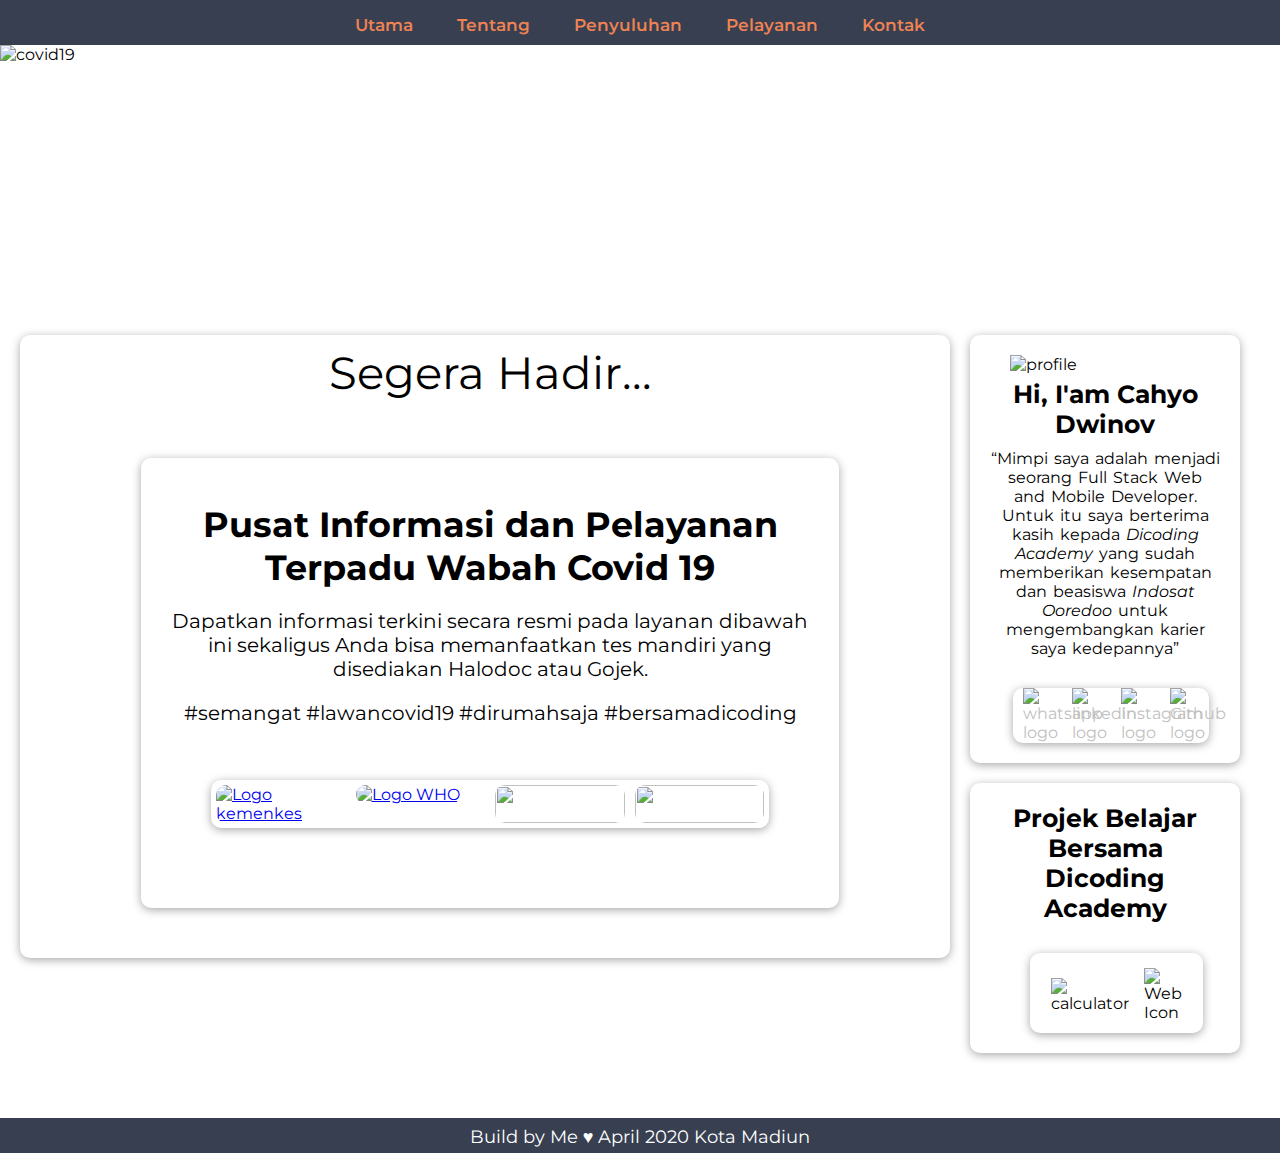
==== assets/Pelayanan.html @ 867707d9 "Menambahkan halaman baru" ====
<!DOCTYPE html>
<html lang="en">

<head>
    <meta charset="UTF-8">
    <meta name="viewport" content="width=device-width, initial-scale=1.0">
    <title>Melawan Covid 19 : Pelayanan</title>
    <link rel="stylesheet" href="./style.css">
</head>

<body>
    <header>
        <nav>
            <ul>
                <li><a href="/index.html">Utama</a></li>
                <li><a href="/assets/tentang.html">Tentang</a></li>
                <li><a href="/assets/Penyuluhan.html">Penyuluhan</a></li>
                <li><a href="/assets/Pelayanan.html">Pelayanan</a></li>
                <li><a href="#">Kontak</a></li>
            </ul>

        </nav>
        <div class="jumbotron">
            <div class="jumbotron-cover"><img src="/image/jumbotron-3.svg" alt="covid19" id="jumbotron-cover"></div>

            <h1>Pelayanan Kesehatan</h1>
            <p>Web Informasi Seputar Pandemi Covid 19 yang di bangun oleh Cahyo Dwinov <br> sebagai salah satu prasyarat kelulusan kelas Web Pemrograman Dasar. <br> &hearts; <a href="https://www.dicoding.com/users/573410" target="_blank" class="dicoding-access">Dicoding Academy</a>                &hearts;</p>
        </div>
    </header>
    <main>
        <div class="container-pelayanan">
            <div class="box cooming-son">
                <p>Segera Hadir...</p>
            </div>
            <div class="box human">
                <img src="/image/coomingson.png" alt="">
            </div>
            <div class="container-information">
                <div class="information-text">
                    <h2>Pusat Informasi dan Pelayanan Terpadu Wabah Covid 19</h2>
                    <p>Dapatkan informasi terkini secara resmi pada layanan dibawah ini sekaligus Anda bisa memanfaatkan tes mandiri yang disediakan Halodoc atau Gojek. </p>
                    <p>#semangat #lawancovid19 #dirumahsaja #bersamadicoding</p>
                </div>

                <div class="box-channel">
                    <div class="box kemenkes">
                        <a href="https://covid19.kemkes.go.id/" target="_blank"><img src="/image/kemenkes-logo.jpg" alt="Logo kemenkes"></a>
                    </div>
                    <div class="box who">
                        <a href="https://www.who.int/emergencies/diseases/novel-coronavirus-2019/advice-for-public" target="_blank"><img src="/image/who-logo.png" alt="Logo WHO"></a>
                    </div>
                    <div class="box halodoc">
                        <a href="https://www.halodoc.com/cek-risiko-tertular-virus-corona-secara-online-di-sini" target="_blank"><img src="/image/halodoc-logo.jpg" alt=""></a>
                    </div>
                    <div class="box gojek">
                        <a href="https://www.gojek.com/blog/gojek/check-covid-19/" target="_blank"><img src="/image/gojek-logo.jpg" alt=""></a>
                    </div>
                </div>
            </div>

        </div>

        <aside>
            <article class="card">
                <img src="/image/profile.svg" alt="profile ">
                <h3>Hi, I'am Cahyo Dwinov</h3>
                <p class="p-aside">“Mimpi saya adalah menjadi seorang Full Stack Web and Mobile Developer. Untuk itu saya berterima kasih kepada <a class="link-aside" href="https://www.dicoding.com/" target="_blank">Dicoding Academy</a> yang sudah memberikan kesempatan
                    dan beasiswa
                    <a class="link-aside" href="https://idcamp.indosatooredoo.com/" target="_blank">Indosat Ooredoo</a> untuk mengembangkan karier saya kedepannya”</p>
                <div class="container">
                    <div class="box">
                        <a href="https://api.whatsapp.com/send?phone=628999876165&text=&source=&data=" target="_blank"><img src="/image/whatsapp-logo.svg" alt="whatsapp logo"></a>

                    </div>
                    <div class="box">
                        <a href="https://id.linkedin.com/in/cahyo-dwinov-392307199" target="_blank"><img src="/image/linkedin-logo.svg" alt="linkedin logo"></a>

                    </div>
                    <div class="box">
                        <a href=" https://www.instagram.com/cahyo.dwinov/" target="_blank"><img src="/image/instagram-logo.svg" alt="Instagram logo"></a>

                    </div>
                    <div class="box">
                        <a href="https://github.com/cahyo-dwinov" target="_blank"><img src="/image/github-logo.svg" alt="Github logo"></a>

                    </div>
                </div>


            </article>

            </article>
            <article class="card">
                <div id="project-card ">
                    <h3>Projek Belajar Bersama Dicoding Academy</h3>
                </div>
                <div class="container project">
                    <div class="box project">
                        <img src="/image/calculator-icon.svg" alt="calculator">
                    </div>
                    <div class="box project">
                        <img src="/image/web-icon.svg" alt="Web Icon">
                    </div>
                </div>
            </article>
        </aside>
    </main>
    <div class="clear"></div>
    <footer>
        <p> Build by Me &hearts; April 2020 Kota Madiun</span>
        </p>
    </footer>





    <script src=" "></script>
</body>

</html>
---- assets/style.css ----
@import url('https://fonts.googleapis.com/css?family=Montserrat:200,200i,300,300i,400,400i,500,500i,600,700,700i,800,900&display=swap');
    * {
        box-sizing: border-box;
    }
    
    body {
        font-family: 'Montserrat', sans-serif;
        margin: 0;
    }
    /*=============Navbar Start============ */
    
    nav {
        background-color: #373F51;
        padding: 0px;
        margin: 0;
        position: fixed;
        top: 0;
        z-index: 99;
        width: 100%;
        height: 45px;
    }
    
    .navbar-menus img {
        display: none;
    }
    
    nav ul {
        list-style: none;
        text-align: center;
        margin: 0;
        padding: 15px;
        overflow: hidden;
    }
    
    nav li {
        display: inline;
        padding: 20px;
    }
    
    nav a {
        color: #EF8354;
        font-size: 18px;
        font-weight: normal;
        text-decoration: none;
        font-weight: 580;
    }
    
    nav a:hover {
        color: white;
    }
    
    nav a:active {
        color: white;
    }
    /*=============Jumbotron Start============ */
    
    .jumbotron {
        margin-top: 45px;
        padding: 0;
        height: 250px;
    }
    
    .jumbotron-cover img {
        width: 100%;
        height: 250px;
        object-fit: cover;
        position: absolute;
        z-index: -99;
    }
    
    .jumbotron h1,
    p {
        margin: auto;
        color: white;
    }
    
    .jumbotron h1 {
        margin: auto;
        position: relative;
        top: 15%;
        text-align: center;
        font-size: 90px;
        font-weight: 800;
        letter-spacing: 8px;
    }
    
    .jumbotron p {
        font-size: 18px;
        font-weight: lighter;
        position: relative;
        font-style: italic;
        text-align: center;
        padding-top: 55px;
        color: white;
    }
    
    p .dicoding-access {
        color: white;
        text-decoration: none;
    }
    
    p .dicoding-access:hover {
        color: #bbbbbb;
    }
    /*=============Jumbotron End============ */
    /*=============Main Start============ */
    
    main {
        padding: 20px;
    }
    
    .card {
        padding: 20px;
        margin: 20px;
        border-radius: 10px 10px 10px 10px;
        -moz-border-radius: 10px 10px 10px 10px;
        -webkit-border-radius: 10px 10px 10px 10px;
        border: 0px solid #000000;
        -webkit-box-shadow: 0px 2px 10px 0px rgba(0, 0, 0, 0.35);
        -moz-box-shadow: 0px 2px 10px 0px rgba(0, 0, 0, 0.35);
        box-shadow: 0px 2px 10px 0px rgba(0, 0, 0, 0.35);
    }
    
    #content {
        float: left;
        width: 75%;
    }
    
    aside {
        float: right;
        width: 25%;
    }
    
    article h2 {
        font-size: 35px;
        padding: 5px 0 0 15px;
        margin: 0;
    }
    
    article h2:hover {
        color: rgb(7, 98, 216);
        cursor: pointer;
        text-decoration: underline;
    }
    
    article p {
        padding: 0 20px 0 15px;
        text-indent: 50px;
        word-spacing: 2px;
        text-align: justify;
    }
    
    article ul p {
        text-indent: 0;
    }
    
    article p {
        color: black;
        font-size: 20px;
    }
    
    li a {
        font-size: 17px;
    }
    
    article a {
        text-decoration: none;
        color: #BFC0C0;
    }
    
    article a:hover {
        color: rgb(7, 98, 216);
        text-decoration: underline;
    }
    
    article ul {
        padding: 0 0 5px 5px;
        margin: 0;
        position: relative;
    }
    
    article li {
        display: inline-block;
        list-style: none;
        padding: 4px;
        margin-right: 50px;
    }
    
    .next-button p {
        font-weight: 600;
        padding-top: 10px;
        text-align: right;
    }
    
    .next-button p:hover {
        color: rgb(7, 98, 216);
        cursor: pointer;
        text-decoration: underline;
    }
    
    article h4 {
        padding-left: 18px;
        font-size: 19px;
        margin-bottom: 7px;
    }
    
    article .link-article {
        margin-left: -48px;
    }
    
    article .link-article a {
        color: black;
    }
    
    article .link-article a:hover {
        color: rgb(7, 98, 216);
    }
    
    .card-01 img {
        width: 450px;
        border-radius: 25px 0px;
        margin: 5px 15px 10px 20px;
        float: left;
    }
    
    .penyuluhan-img img {
        width: 650px;
        border-radius: 25px 25px;
        margin: 5px 15px 10px 175px;
    }
    
    .penyuluhan-img img:hover {
        box-shadow: 0px 4px 20px rgba(0, 0, 0, 0.25);
    }
    /*=============Main End============ */
    /*=============Aside Start============ */
    
    article img {
        width: 65%;
        margin: 10px 25px 10px 60px;
    }
    
    article h3 {
        text-align: center;
        font-size: 25px;
        margin: 0;
    }
    
    aside article p {
        padding: 0;
        margin-top: 10px;
        text-align: center;
        text-indent: 0;
        font-size: 16px;
    }
    
    article a.link-aside {
        color: black;
        font-style: italic;
    }
    
    article a.link-aside:hover {
        color: black;
        font-style: italic;
    }
    
    .container {
        display: flex;
        justify-content: center;
        align-items: center;
        width: 85%;
        height: 55px;
        margin: 30px 5px 0 23px;
        border-radius: 10px 10px 10px 10px;
        -moz-border-radius: 10px 10px 10px 10px;
        -webkit-border-radius: 10px 10px 10px 10px;
        border: 0px solid #000000;
        -webkit-box-shadow: 0px 2px 10px 0px rgba(0, 0, 0, 0.35);
        -moz-box-shadow: 0px 2px 10px 0px rgba(0, 0, 0, 0.35);
        box-shadow: 0px 2px 10px 0px rgba(0, 0, 0, 0.35);
    }
    
    .box {
        width: 25%;
    }
    
    .box img {
        margin-left: 23px;
        justify-items: center;
        align-items: center;
        width: 35px;
        padding-top: 4px;
    }
    
    .box img:hover {
        width: 38px;
        cursor: pointer;
    }
    
    .container.project {
        width: 75%;
        margin-left: 40px;
        height: 80px;
        justify-content: center;
    }
    
    .project .box {
        margin: 25px;
    }
    
    .project img {
        width: 65px;
        margin: 0px;
    }
    
    .project img:hover {
        width: 60px;
        margin: 0px;
    }
    /*=============Aside End============ */
    /*=============Footer Start============ */
    
    footer {
        margin-top: 45px;
        width: 100%;
        height: 35px;
        background-color: #373F51;
    }
    
    footer p {
        font-size: 18px;
        color: white;
        padding-top: 8px;
        text-align: center;
    }
    
    .clear {
        clear: both;
    }
    /*=============Footer Start============ */
    /*=============Responsive Layout============ */
    
    @media screen and (max-width: 1400px) {
        .jumbotron h1 {
            font-size: 75px;
        }
    }
    
    @media screen and (max-width: 855px) {
        .jumbotron p {
            display: none;
        }
        nav li {
            padding: 8px;
        }
    }
    
    @media screen and (max-width: 560px) {
        nav li {
            padding: 4px;
        }
        nav li a {
            font-size: 14px;
        }
    }
    
    @media screen and (max-width: 1300px) {
        .box img {
            width: 60%;
            margin-left: 10px;
        }
        .box img:hover {
            width: 70%;
            margin-left: 7px;
        }
        .box {
            padding-left: 0;
        }
        .project img {
            width: 50px;
            margin: auto;
        }
        .project img:hover {
            width: 45px;
            margin: auto;
        }
        aside img {
            margin: 0 0 5px 20px;
            width: 80%;
            padding: 0;
        }
    }
    
    @media screen and (max-width: 1200px) {
        #content,
        aside {
            margin: 10px 25px 15px 25px;
            width: 100%;
            float: none;
        }
        aside .card {
            width: 50%;
            margin: 25px auto;
        }
        aside .container {
            height: 80px;
            margin-left: 35px;
        }
        aside img {
            width: 65%;
            margin: 0 0 15px 65px;
        }
        .box img {
            width: 50%;
            margin-top: 5px;
            margin-left: 25px;
        }
        .box img:hover {
            width: 55%;
            margin-top: 5px;
            margin-left: 25px;
        }
        .container.project {
            width: 65%;
            margin: 15px auto;
        }
        .project img {
            width: 60px;
            margin: 0 15px;
            padding: 0;
        }
        .project img:hover {
            width: 55px;
            margin: 0 15px;
            padding: 0;
        }
    }
    
    @media screen and (max-width: 800px) {
        #content,
        aside {
            margin: 10px 25px 15px 25px;
            width: 100%;
            float: none;
        }
        aside .card {
            width: 70%;
            margin: 25px auto;
        }
        aside .container {
            height: 80px;
            margin-left: 35px;
        }
        aside img {
            width: 65%;
            margin: 0 0 15px 65px;
        }
        .box img {
            width: 50%;
            margin-top: 5px;
            margin-left: 25px;
        }
        .box img:hover {
            width: 55%;
            margin-top: 5px;
            margin-left: 25px;
        }
        .container.project {
            width: 65%;
            margin: 15px auto;
        }
        .project img {
            width: 60px;
            margin: 0 15px;
            padding: 0;
        }
        .project img:hover {
            width: 55px;
            margin: 0 15px;
            padding: 0;
        }
    }
    /*=============Pelayanan Section============ */
    
    p {
        cursor: default;
    }
    
    h3 {
        cursor: default;
    }
    
    .container-pelayanan {
        display: flex;
        justify-content: center;
        align-items: center;
        flex-direction: column;
        width: 75%;
        /* height: 450px; */
        margin-top: 20px;
        background-color: white;
        float: left;
        flex-wrap: wrap;
        border-radius: 10px 10px 10px 10px;
        -moz-border-radius: 10px 10px 10px 10px;
        -webkit-border-radius: 10px 10px 10px 10px;
        border: 0px solid #000000;
        -webkit-box-shadow: 0px 2px 10px 0px rgba(0, 0, 0, 0.35);
        -moz-box-shadow: 0px 2px 10px 0px rgba(0, 0, 0, 0.35);
        box-shadow: 0px 2px 10px 0px rgba(0, 0, 0, 0.35);
    }
    
    .container-pelayanan .box {
        /* border: 10px solid black;
    */
        /* height: 50%; */
        margin: 5px;
    }
    
    .container-pelayanan .human {
        width: 100%;
    }
    
    .human img {
        width: 750px;
        margin: 5px 0px 10px 300px;
    }
    
    .human img:hover {
        width: 750px;
        margin: 5px 0px 10px 300px;
        cursor: default;
    }
    
    .container-pelayanan .cooming-son {
        border-top-left-radius: 10px;
        width: 100%;
        /* background-color: rgb(116, 116, 255); */
    }
    
    .cooming-son p {
        margin-top: 5px;
        font-size: 45px;
        text-align: center;
        color: black;
    }
    
    .container-information {
        display: flex;
        justify-content: center;
        align-items: center;
        flex-direction: column;
        justify-content: space-between;
        margin: 50px;
        width: 75%;
        height: 450px;
        margin-top: 20px;
        background-color: white;
        border-radius: 10px 10px 10px 10px;
        -moz-border-radius: 10px 10px 10px 10px;
        -webkit-border-radius: 10px 10px 10px 10px;
        border: 0px solid #000000;
        -webkit-box-shadow: 0px 2px 10px 0px rgba(0, 0, 0, 0.35);
        -moz-box-shadow: 0px 2px 10px 0px rgba(0, 0, 0, 0.35);
        box-shadow: 0px 2px 10px 0px rgba(0, 0, 0, 0.35);
    }
    
    .container-information h2 {
        margin: 45px 0 0 0;
        text-align: center;
        font-size: 35px;
    }
    
    .container-information p {
        color: black;
        text-align: center;
        font-size: 20px;
        padding: 20px 25px 0px 25px;
    }
    
    .box-channel {
        display: flex;
        justify-content: center;
        width: 80%;
        height: 150px;
        background-color: white;
        margin-bottom: 120px;
        border-radius: 10px 10px 10px 10px;
        -moz-border-radius: 10px 10px 10px 10px;
        -webkit-border-radius: 10px 10px 10px 10px;
        border: 0px solid #000000;
        -webkit-box-shadow: 0px 2px 10px 0px rgba(0, 0, 0, 0.35);
        -moz-box-shadow: 0px 2px 10px 0px rgba(0, 0, 0, 0.35);
        box-shadow: 0px 2px 10px 0px rgba(0, 0, 0, 0.35);
        margin-top: 55px;
    }
    
    .box-channel .box {
        margin: 5px;
    }
    
    .box-channel img {
        margin: 0;
        padding: 0;
        height: 100%;
        width: 100%;
        border-radius: 10px 10px 10px 10px;
    }
    
    .box-channel img:hover {
        align-items: center;
        /* justify-content: center; */
        margin: 0 px 0 5px;
        height: 98%;
        width: 98%;
        border-radius: 10px 10px 10px 10px;
    }
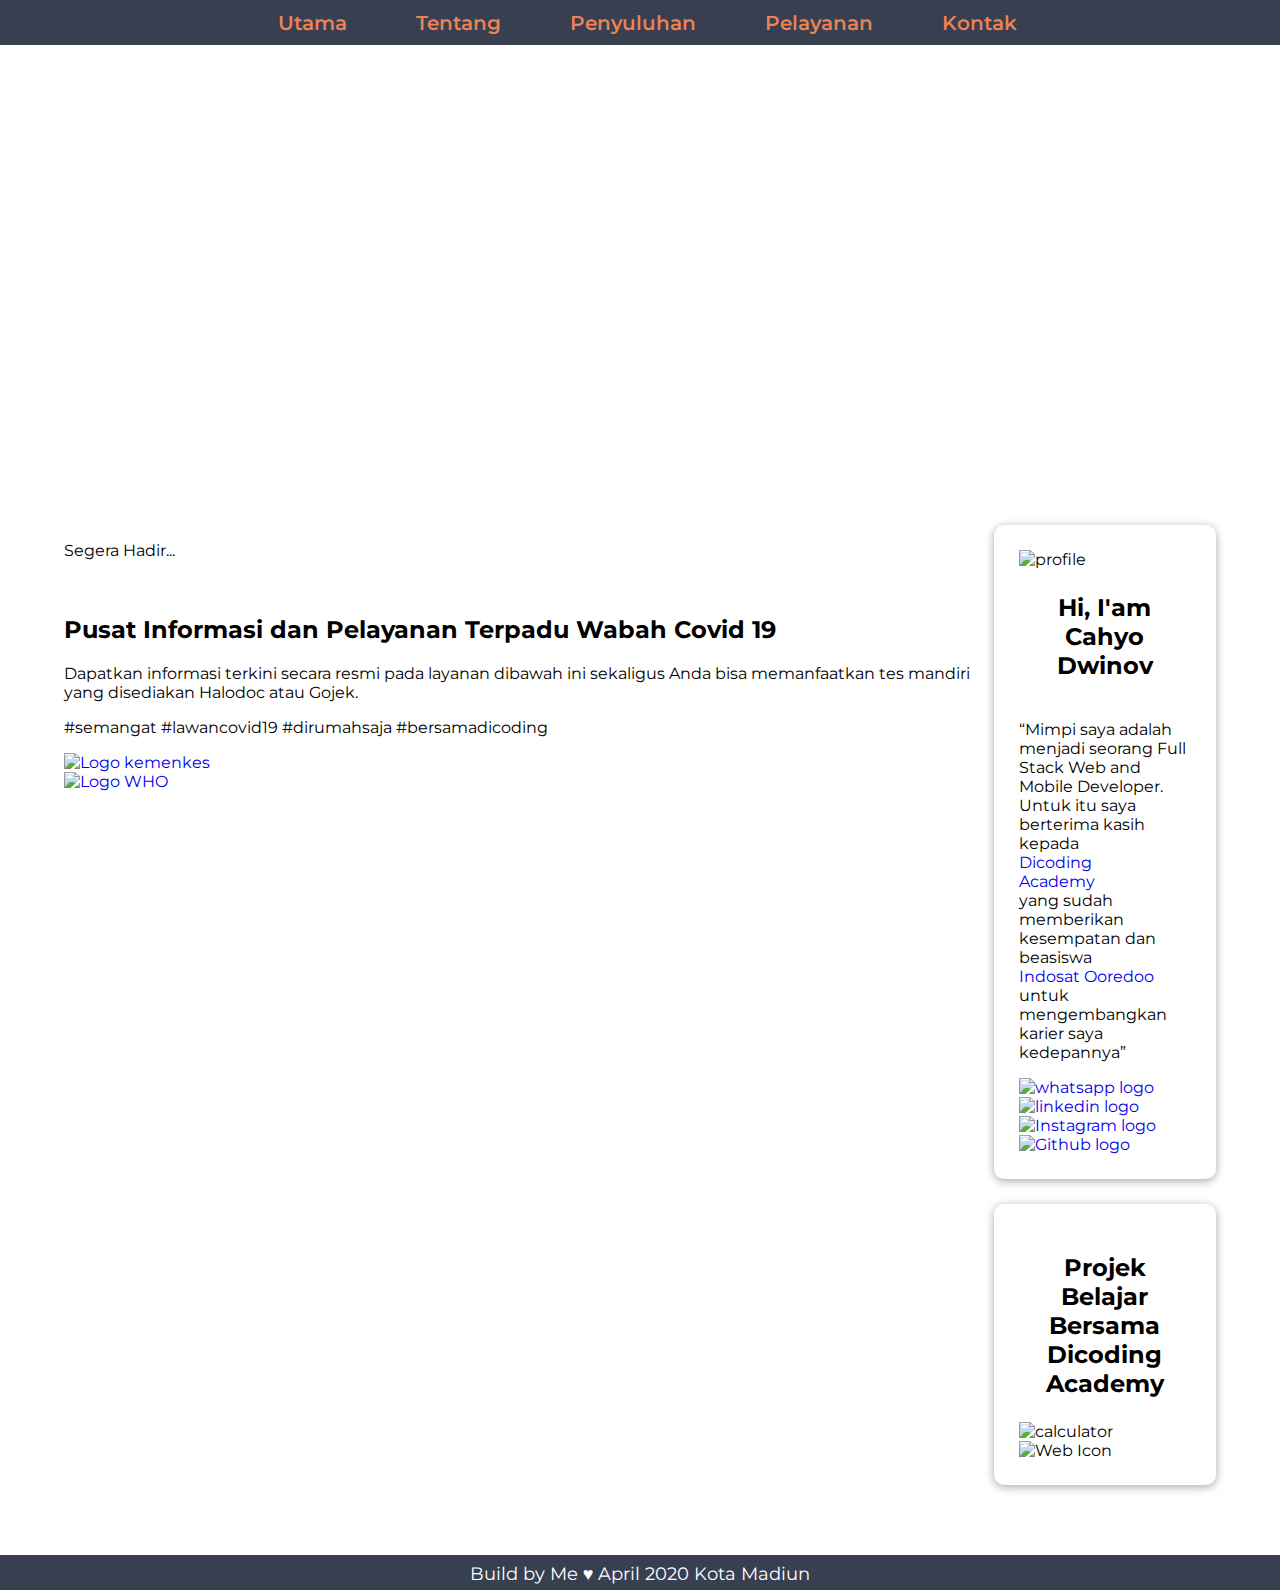
==== commit d56a4a78: "initial to single page" ====
--- a/assets/Pelayanan.html
+++ b/assets/Pelayanan.html
@@ -12,11 +12,11 @@
     <header>
         <nav>
             <ul>
-                <li><a href="/index.html">Utama</a></li>
+                <li><a href="./index.html">Utama</a></li>
                 <li><a href="/assets/tentang.html">Tentang</a></li>
                 <li><a href="/assets/Penyuluhan.html">Penyuluhan</a></li>
                 <li><a href="/assets/Pelayanan.html">Pelayanan</a></li>
-                <li><a href="#">Kontak</a></li>
+                <li><a href="/assets/kontak.html">Kontak</a></li>
             </ul>
 
         </nav>
--- a/assets/style.css
+++ b/assets/style.css
@@ -1,617 +1,342 @@
-    @import url('https://fonts.googleapis.com/css?family=Montserrat:200,200i,300,300i,400,400i,500,500i,600,700,700i,800,900&display=swap');
-    * {
-        box-sizing: border-box;
-    }
-    
-    body {
-        font-family: 'Montserrat', sans-serif;
-        margin: 0;
-    }
-    /*=============Navbar Start============ */
-    
-    nav {
-        background-color: #373F51;
-        padding: 0px;
-        margin: 0;
-        position: fixed;
-        top: 0;
-        z-index: 99;
-        width: 100%;
-        height: 45px;
-    }
-    
-    .navbar-menus img {
+@import url('https://fonts.googleapis.com/css?family=Montserrat:200,200i,300,300i,400,400i,500,500i,600,700,700i,800,900&display=swap');
+* {
+    box-sizing: border-box;
+}
+
+body {
+    font-family: 'Montserrat', sans-serif;
+    margin: 0;
+    color: white;
+}
+
+
+/*=============Navbar Start============ */
+
+nav {
+    background-color: #373F51;
+    padding: 0px;
+    margin: 0;
+    position: fixed;
+    top: 0;
+    width: 100%;
+    height: 45px;
+    display: flex;
+    justify-content: center;
+    align-items: center;
+}
+
+nav ul {
+    list-style: none;
+    text-align: center;
+}
+
+nav li {
+    display: inline;
+    padding: 20px;
+}
+
+nav a {
+    color: #EF8354;
+    font-size: 20px;
+    font-weight: normal;
+    text-decoration: none;
+    font-weight: 580;
+}
+
+nav a:hover {
+    color: white;
+}
+
+nav a:active {
+    color: white;
+}
+
+
+/*=============Jumbotron Start============ */
+
+header .jumbotron {
+    width: 100%;
+    height: 500px;
+    display: flex;
+    justify-content: center;
+    align-items: center;
+    flex-direction: column;
+    text-align: center;
+}
+
+.jumbotron img {
+    position: absolute;
+    width: 100%;
+    object-fit: cover;
+    height: 500px;
+    z-index: -999;
+}
+
+.jumbotron h1 {
+    font-size: 120px;
+    margin-bottom: 0;
+}
+
+.jumbotron p {
+    font-size: 22px;
+}
+
+.jumbotron a {
+    color: white;
+    font-weight: 600;
+}
+
+.jumbotron a:hover {
+    text-decoration: underline;
+    font-size: 20px;
+    color: rgb(0, 17, 75);
+}
+
+
+/*=============Jumbotron End============ */
+
+
+/*=============Main Start============ */
+
+main {
+    width: 90%;
+    height: auto;
+    margin: 25px auto;
+    display: flex;
+    color: black;
+}
+
+main .card {
+    width: 100%;
+    display: flex;
+    flex-direction: column;
+    margin-bottom: 25px;
+    padding: 25px;
+    background-color: white;
+    border: 5px solid black;
+    border-radius: 10px 10px 10px 10px;
+    -moz-border-radius: 10px 10px 10px 10px;
+    -webkit-border-radius: 10px 10px 10px 10px;
+    border: 0px solid #000000;
+    -webkit-box-shadow: 0px 2px 10px 0px rgba(0, 0, 0, 0.35);
+    -moz-box-shadow: 0px 2px 10px 0px rgba(0, 0, 0, 0.35);
+    box-shadow: 0px 2px 10px 0px rgba(0, 0, 0, 0.35);
+}
+
+.content h2 {
+    font-size: 35px;
+    margin: 0;
+}
+
+.card li,
+a {
+    display: inline-block;
+    text-decoration: none;
+    margin-right: 25px;
+}
+
+.card a:hover {
+    color: rgb(0, 17, 75);
+    font-weight: bold;
+    text-decoration: underline;
+}
+
+.card ul {
+    margin: 8px;
+}
+
+.content p {
+    font-size: 18px;
+    text-indent: 46px;
+    margin-top: 0;
+    line-height: 25px;
+}
+
+.card .next-button {
+    font-weight: 700;
+    text-align: right;
+    margin-top: 25px;
+}
+
+.card .next-button:hover {
+    color: rgb(0, 17, 75);
+    cursor: pointer;
+    font-weight: bold;
+    text-decoration: underline;
+}
+
+
+/* Tentang Section */
+
+.card img#image-article {
+    width: 100%;
+    border-radius: 15px 15px 15px 15px;
+    margin-bottom: 15px;
+}
+
+.card img#image-article:hover {
+    width: 99%;
+    margin: 2px auto;
+    transition: 0.5s;
+}
+
+
+/*=============Main End============ */
+
+
+/*=============Aside Start============ */
+
+main aside {
+    width: 25%;
+}
+
+.card .img-profile {
+    display: flex;
+    justify-content: center;
+    width: 100%;
+}
+
+.img-profile img {
+    width: 50%;
+}
+
+.card .text-profile {
+    text-align: center;
+}
+
+.text-profile h3 {
+    font-size: 24px;
+    margin: 15px;
+}
+
+.text-profile p {
+    font-size: 18px;
+    word-spacing: 2px;
+}
+
+.card .contact-profile {
+    width: 100%;
+    display: flex;
+    justify-content: center;
+}
+
+.contact-profile img {
+    margin: 10px 0;
+    width: 35px;
+}
+
+.contact-profile a {
+    margin: auto 15px;
+}
+
+.contact-profile img:hover {
+    margin: 10px 0;
+    width: 35px;
+    transform: scale(1.2);
+    transition: 0.5s;
+}
+
+
+/* Project */
+
+.card h3 {
+    font-size: 24px;
+    text-align: center;
+}
+
+.card .icon-project {
+    display: flex;
+    justify-content: center;
+}
+
+.icon-project img {
+    width: 100px;
+    margin: 0 20px;
+}
+
+.icon-project img:hover {
+    transform: scale(1.1);
+    transition: 0.5s;
+    cursor: pointer;
+}
+
+
+/*=============Aside End============ */
+
+
+/*=============Footer Start============ */
+
+footer {
+    margin-top: 45px;
+    width: 100%;
+    height: 35px;
+    background-color: #373F51;
+}
+
+footer p {
+    font-size: 18px;
+    color: white;
+    padding-top: 8px;
+    text-align: center;
+}
+
+.clear {
+    clear: both;
+}
+
+
+/*=============Footer End============ */
+
+
+/*=============Responsive Layout============ */
+
+@media screen and (max-width: 850px) {
+    .icon-project img {
+        width: 200px;
+        margin: 0 20px;
+    }
+}
+
+@media screen and (min-width: 1150px) {
+    main .content {
+        margin: 0 30px 0 0;
+    }
+}
+
+@media screen and (max-width: 850px) {
+    .jumbotron h1 {
+        font-size: 100px;
+        margin-bottom: 0;
+    }
+    .jumbotron p {
         display: none;
     }
-    
-    nav ul {
-        list-style: none;
-        text-align: center;
-        margin: 0;
-        padding: 15px;
-        overflow: hidden;
-    }
-    
     nav li {
         display: inline;
-        padding: 20px;
-    }
-    
+        padding: 5px;
+    }
+}
+
+@media screen and (max-width: 870px) {
     nav a {
         color: #EF8354;
-        font-size: 18px;
+        font-size: 16px;
         font-weight: normal;
         text-decoration: none;
         font-weight: 580;
     }
-    
-    nav a:hover {
-        color: white;
-    }
-    
-    nav a:active {
-        color: white;
-    }
-    /*=============Jumbotron Start============ */
-    
-    .jumbotron {
-        margin-top: 45px;
-        padding: 0;
-        height: 250px;
-    }
-    
-    .jumbotron-cover img {
+}
+
+@media screen and (max-width: 1150px) {
+    main {
+        width: 90%;
+        height: auto;
+        margin: 25px auto;
+        display: flex;
+        flex-direction: column;
+        color: black;
+    }
+    main aside {
         width: 100%;
-        height: 250px;
-        object-fit: cover;
-        position: absolute;
-        z-index: -99;
-    }
-    
-    .jumbotron h1,
-    p {
-        margin: auto;
-        color: white;
-    }
-    
-    .jumbotron h1 {
-        margin: auto;
-        position: relative;
-        top: 15%;
-        text-align: center;
-        font-size: 90px;
-        font-weight: 800;
-        letter-spacing: 8px;
-    }
-    
-    .jumbotron p {
-        font-size: 18px;
-        font-weight: lighter;
-        position: relative;
-        font-style: italic;
-        text-align: center;
-        padding-top: 55px;
-        color: white;
-    }
-    
-    p .dicoding-access {
-        color: white;
-        text-decoration: none;
-    }
-    
-    p .dicoding-access:hover {
-        color: #bbbbbb;
-    }
-    /*=============Jumbotron End============ */
-    /*=============Main Start============ */
-    
-    main {
-        padding: 20px;
-    }
-    
-    .card {
-        padding: 20px;
-        margin: 20px;
-        border-radius: 10px 10px 10px 10px;
-        -moz-border-radius: 10px 10px 10px 10px;
-        -webkit-border-radius: 10px 10px 10px 10px;
-        border: 0px solid #000000;
-        -webkit-box-shadow: 0px 2px 10px 0px rgba(0, 0, 0, 0.35);
-        -moz-box-shadow: 0px 2px 10px 0px rgba(0, 0, 0, 0.35);
-        box-shadow: 0px 2px 10px 0px rgba(0, 0, 0, 0.35);
-    }
-    
-    #content {
-        float: left;
-        width: 75%;
-    }
-    
-    aside {
-        float: right;
-        width: 25%;
-    }
-    
-    article h2 {
-        font-size: 35px;
-        padding: 5px 0 0 15px;
-        margin: 0;
-    }
-    
-    article h2:hover {
-        color: rgb(7, 98, 216);
-        cursor: pointer;
-        text-decoration: underline;
-    }
-    
-    article p {
-        padding: 0 20px 0 15px;
-        text-indent: 50px;
-        word-spacing: 2px;
-        text-align: justify;
-    }
-    
-    article ul p {
-        text-indent: 0;
-    }
-    
-    article p {
-        color: black;
-        font-size: 20px;
-    }
-    
-    li a {
-        font-size: 17px;
-    }
-    
-    article a {
-        text-decoration: none;
-        color: #BFC0C0;
-    }
-    
-    article a:hover {
-        color: rgb(7, 98, 216);
-        text-decoration: underline;
-    }
-    
-    article ul {
-        padding: 0 0 5px 5px;
-        margin: 0;
-        position: relative;
-    }
-    
-    article li {
-        display: inline-block;
-        list-style: none;
-        padding: 4px;
-        margin-right: 50px;
-    }
-    
-    .next-button p {
-        font-weight: 600;
-        padding-top: 10px;
-        text-align: right;
-    }
-    
-    .next-button p:hover {
-        color: rgb(7, 98, 216);
-        cursor: pointer;
-        text-decoration: underline;
-    }
-    
-    article h4 {
-        padding-left: 18px;
-        font-size: 19px;
-        margin-bottom: 7px;
-    }
-    
-    article .link-article {
-        margin-left: -48px;
-    }
-    
-    article .link-article a {
-        color: black;
-    }
-    
-    article .link-article a:hover {
-        color: rgb(7, 98, 216);
-    }
-    
-    .card-01 img {
-        width: 450px;
-        border-radius: 25px 0px;
-        margin: 5px 15px 10px 20px;
-        float: left;
-    }
-    
-    .penyuluhan-img img {
-        width: 650px;
-        border-radius: 25px 25px;
-        margin: 5px 15px 10px 175px;
-    }
-    
-    .penyuluhan-img img:hover {
-        box-shadow: 0px 4px 20px rgba(0, 0, 0, 0.25);
-    }
-    /*=============Main End============ */
-    /*=============Aside Start============ */
-    
-    article img {
-        width: 65%;
-        margin: 10px 25px 10px 60px;
-    }
-    
-    article h3 {
-        text-align: center;
-        font-size: 25px;
-        margin: 0;
-    }
-    
-    aside article p {
-        padding: 0;
-        margin-top: 10px;
-        text-align: center;
-        text-indent: 0;
-        font-size: 16px;
-    }
-    
-    article a.link-aside {
-        color: black;
-        font-style: italic;
-    }
-    
-    article a.link-aside:hover {
-        color: black;
-        font-style: italic;
-    }
-    
-    .container {
-        display: flex;
-        justify-content: center;
-        align-items: center;
-        width: 85%;
-        height: 55px;
-        margin: 30px 5px 0 23px;
-        border-radius: 10px 10px 10px 10px;
-        -moz-border-radius: 10px 10px 10px 10px;
-        -webkit-border-radius: 10px 10px 10px 10px;
-        border: 0px solid #000000;
-        -webkit-box-shadow: 0px 2px 10px 0px rgba(0, 0, 0, 0.35);
-        -moz-box-shadow: 0px 2px 10px 0px rgba(0, 0, 0, 0.35);
-        box-shadow: 0px 2px 10px 0px rgba(0, 0, 0, 0.35);
-    }
-    
-    .box {
-        width: 25%;
-    }
-    
-    .box img {
-        margin-left: 23px;
-        justify-items: center;
-        align-items: center;
-        width: 35px;
-        padding-top: 4px;
-    }
-    
-    .box img:hover {
-        width: 38px;
-        cursor: pointer;
-    }
-    
-    .container.project {
-        width: 75%;
-        margin-left: 40px;
-        height: 80px;
-        justify-content: center;
-    }
-    
-    .project .box {
-        margin: 25px;
-    }
-    
-    .project img {
-        width: 65px;
-        margin: 0px;
-    }
-    
-    .project img:hover {
-        width: 60px;
-        margin: 0px;
-    }
-    /*=============Aside End============ */
-    /*=============Footer Start============ */
-    
-    footer {
-        margin-top: 45px;
-        width: 100%;
-        height: 35px;
-        background-color: #373F51;
-    }
-    
-    footer p {
-        font-size: 18px;
-        color: white;
-        padding-top: 8px;
-        text-align: center;
-    }
-    
-    .clear {
-        clear: both;
-    }
-    /*=============Footer Start============ */
-    /*=============Responsive Layout============ */
-    
-    @media screen and (max-width: 1400px) {
-        .jumbotron h1 {
-            font-size: 75px;
-        }
-    }
-    
-    @media screen and (max-width: 855px) {
-        .jumbotron p {
-            display: none;
-        }
-        nav li {
-            padding: 8px;
-        }
-    }
-    
-    @media screen and (max-width: 560px) {
-        nav li {
-            padding: 4px;
-        }
-        nav li a {
-            font-size: 14px;
-        }
-    }
-    
-    @media screen and (max-width: 1300px) {
-        .box img {
-            width: 60%;
-            margin-left: 10px;
-        }
-        .box img:hover {
-            width: 70%;
-            margin-left: 7px;
-        }
-        .box {
-            padding-left: 0;
-        }
-        .project img {
-            width: 50px;
-            margin: auto;
-        }
-        .project img:hover {
-            width: 45px;
-            margin: auto;
-        }
-        aside img {
-            margin: 0 0 5px 20px;
-            width: 80%;
-            padding: 0;
-        }
-    }
-    
-    @media screen and (max-width: 1200px) {
-        #content,
-        aside {
-            margin: 10px 25px 15px 25px;
-            width: 100%;
-            float: none;
-        }
-        aside .card {
-            width: 50%;
-            margin: 25px auto;
-        }
-        aside .container {
-            height: 80px;
-            margin-left: 35px;
-        }
-        aside img {
-            width: 65%;
-            margin: 0 0 15px 65px;
-        }
-        .box img {
-            width: 50%;
-            margin-top: 5px;
-            margin-left: 25px;
-        }
-        .box img:hover {
-            width: 55%;
-            margin-top: 5px;
-            margin-left: 25px;
-        }
-        .container.project {
-            width: 65%;
-            margin: 15px auto;
-        }
-        .project img {
-            width: 60px;
-            margin: 0 15px;
-            padding: 0;
-        }
-        .project img:hover {
-            width: 55px;
-            margin: 0 15px;
-            padding: 0;
-        }
-    }
-    
-    @media screen and (max-width: 800px) {
-        #content,
-        aside {
-            margin: 10px 25px 15px 25px;
-            width: 100%;
-            float: none;
-        }
-        aside .card {
-            width: 70%;
-            margin: 25px auto;
-        }
-        aside .container {
-            height: 80px;
-            margin-left: 35px;
-        }
-        aside img {
-            width: 65%;
-            margin: 0 0 15px 65px;
-        }
-        .box img {
-            width: 50%;
-            margin-top: 5px;
-            margin-left: 25px;
-        }
-        .box img:hover {
-            width: 55%;
-            margin-top: 5px;
-            margin-left: 25px;
-        }
-        .container.project {
-            width: 65%;
-            margin: 15px auto;
-        }
-        .project img {
-            width: 60px;
-            margin: 0 15px;
-            padding: 0;
-        }
-        .project img:hover {
-            width: 55px;
-            margin: 0 15px;
-            padding: 0;
-        }
-    }
-    /*=============Pelayanan Section============ */
-    
-    p {
-        cursor: default;
-    }
-    
-    h3 {
-        cursor: default;
-    }
-    
-    .container-pelayanan {
-        display: flex;
-        justify-content: center;
-        align-items: center;
-        flex-direction: column;
-        width: 75%;
-        /* height: 450px; */
-        margin-top: 20px;
-        background-color: white;
-        float: left;
-        flex-wrap: wrap;
-        border-radius: 10px 10px 10px 10px;
-        -moz-border-radius: 10px 10px 10px 10px;
-        -webkit-border-radius: 10px 10px 10px 10px;
-        border: 0px solid #000000;
-        -webkit-box-shadow: 0px 2px 10px 0px rgba(0, 0, 0, 0.35);
-        -moz-box-shadow: 0px 2px 10px 0px rgba(0, 0, 0, 0.35);
-        box-shadow: 0px 2px 10px 0px rgba(0, 0, 0, 0.35);
-    }
-    
-    .container-pelayanan .box {
-        /* border: 10px solid black;
-    */
-        /* height: 50%; */
-        margin: 5px;
-    }
-    
-    .container-pelayanan .human {
-        width: 100%;
-    }
-    
-    .human img {
-        width: 750px;
-        margin: 5px 0px 10px 300px;
-    }
-    
-    .human img:hover {
-        width: 750px;
-        margin: 5px 0px 10px 300px;
-        cursor: default;
-    }
-    
-    .container-pelayanan .cooming-son {
-        border-top-left-radius: 10px;
-        width: 100%;
-        /* background-color: rgb(116, 116, 255); */
-    }
-    
-    .cooming-son p {
-        margin-top: 5px;
-        font-size: 45px;
-        text-align: center;
-        color: black;
-    }
-    
-    .container-information {
-        display: flex;
-        justify-content: center;
-        align-items: center;
-        flex-direction: column;
-        justify-content: space-between;
-        margin: 50px;
-        width: 75%;
-        height: 450px;
-        margin-top: 20px;
-        background-color: white;
-        border-radius: 10px 10px 10px 10px;
-        -moz-border-radius: 10px 10px 10px 10px;
-        -webkit-border-radius: 10px 10px 10px 10px;
-        border: 0px solid #000000;
-        -webkit-box-shadow: 0px 2px 10px 0px rgba(0, 0, 0, 0.35);
-        -moz-box-shadow: 0px 2px 10px 0px rgba(0, 0, 0, 0.35);
-        box-shadow: 0px 2px 10px 0px rgba(0, 0, 0, 0.35);
-    }
-    
-    .container-information h2 {
-        margin: 45px 0 0 0;
-        text-align: center;
-        font-size: 35px;
-    }
-    
-    .container-information p {
-        color: black;
-        text-align: center;
-        font-size: 20px;
-        padding: 20px 25px 0px 25px;
-    }
-    
-    .box-channel {
-        display: flex;
-        justify-content: center;
-        width: 80%;
-        height: 150px;
-        background-color: white;
-        margin-bottom: 120px;
-        border-radius: 10px 10px 10px 10px;
-        -moz-border-radius: 10px 10px 10px 10px;
-        -webkit-border-radius: 10px 10px 10px 10px;
-        border: 0px solid #000000;
-        -webkit-box-shadow: 0px 2px 10px 0px rgba(0, 0, 0, 0.35);
-        -moz-box-shadow: 0px 2px 10px 0px rgba(0, 0, 0, 0.35);
-        box-shadow: 0px 2px 10px 0px rgba(0, 0, 0, 0.35);
-        margin-top: 55px;
-    }
-    
-    .box-channel .box {
-        margin: 5px;
-    }
-    
-    .box-channel img {
-        margin: 0;
-        padding: 0;
-        height: 100%;
-        width: 100%;
-        border-radius: 10px 10px 10px 10px;
-    }
-    
-    .box-channel img:hover {
-        align-items: center;
-        /* justify-content: center; */
-        margin: 0 px 0 5px;
-        height: 98%;
-        width: 98%;
-        border-radius: 10px 10px 10px 10px;
-    }+    }
+}